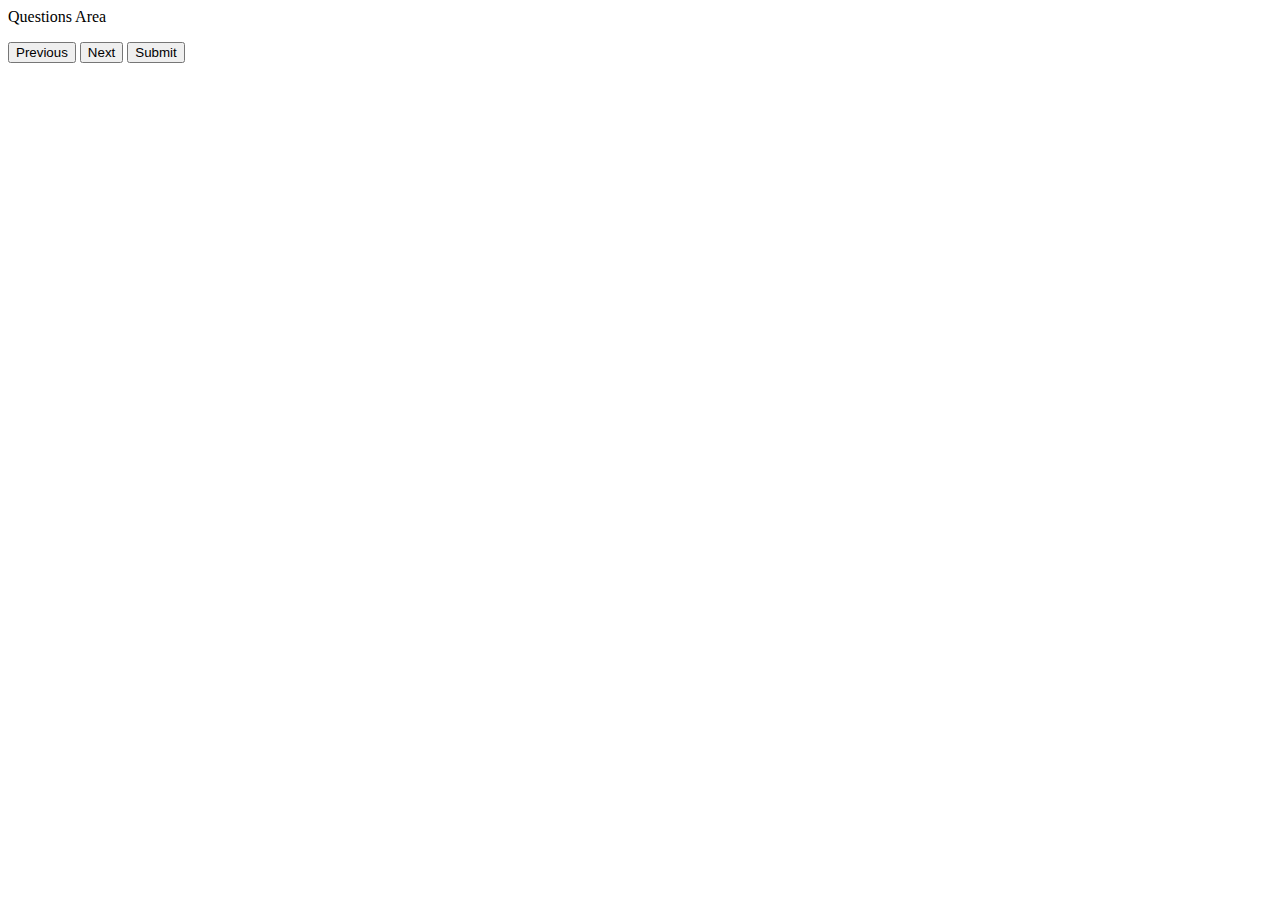
==== index.html @ 90cf0ac8 "html skeleton" ====
<!DOCTYPE html>
<html lang="en">
<head>
    <meta charset="UTF-8">
    <meta name="viewport" content="width=device-width, initial-scale=1.0">
    <link rel="stylesheet" href="styles.css">
    <title>Interactive Quiz App</title>
</head>
<body>
    <div class="quiz-container">
        <div class="questions">Questions Area</div>
        <ul class="answers">

        </ul>
        <div class="btn-container">
            <button id="pre-btn">Previous</button>
            <button id="next-btn">Next</button>
            <button id="submit-btn">Submit</button>
        </div>
    </div>
</body>
</html>
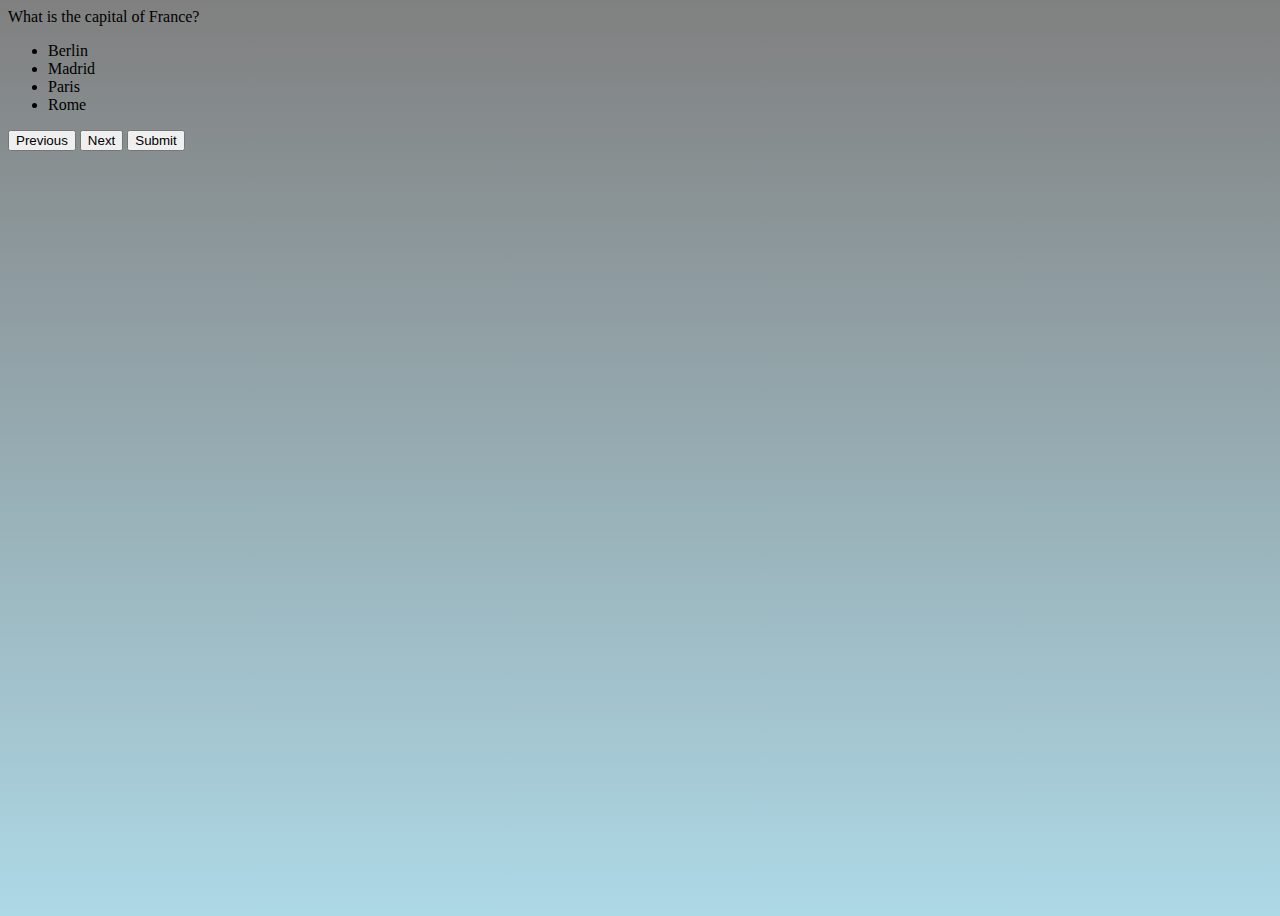
==== commit 8a288748: "typo fixed in html, added displayquestion function and eventlisteners for next/previous buttons" ====
--- a/index.html
+++ b/index.html
@@ -5,6 +5,7 @@
     <meta name="viewport" content="width=device-width, initial-scale=1.0">
     <link rel="stylesheet" href="styles.css">
     <title>Interactive Quiz App</title>
+    <script src="script.js" defer></script>
 </head>
 <body>
     <div class="quiz-container">
@@ -13,10 +14,10 @@
 
         </ul>
         <div class="btn-container">
-            <button id="pre-btn">Previous</button>
+            <button id="prev-btn">Previous</button>
             <button id="next-btn">Next</button>
             <button id="submit-btn">Submit</button>
         </div>
     </div>
 </body>
-</html>+</html>
--- a/styles.css
+++ b/styles.css
@@ -0,0 +1,4 @@
+body {
+    height: 100vh;
+    background-image: linear-gradient(grey, lightblue);
+}
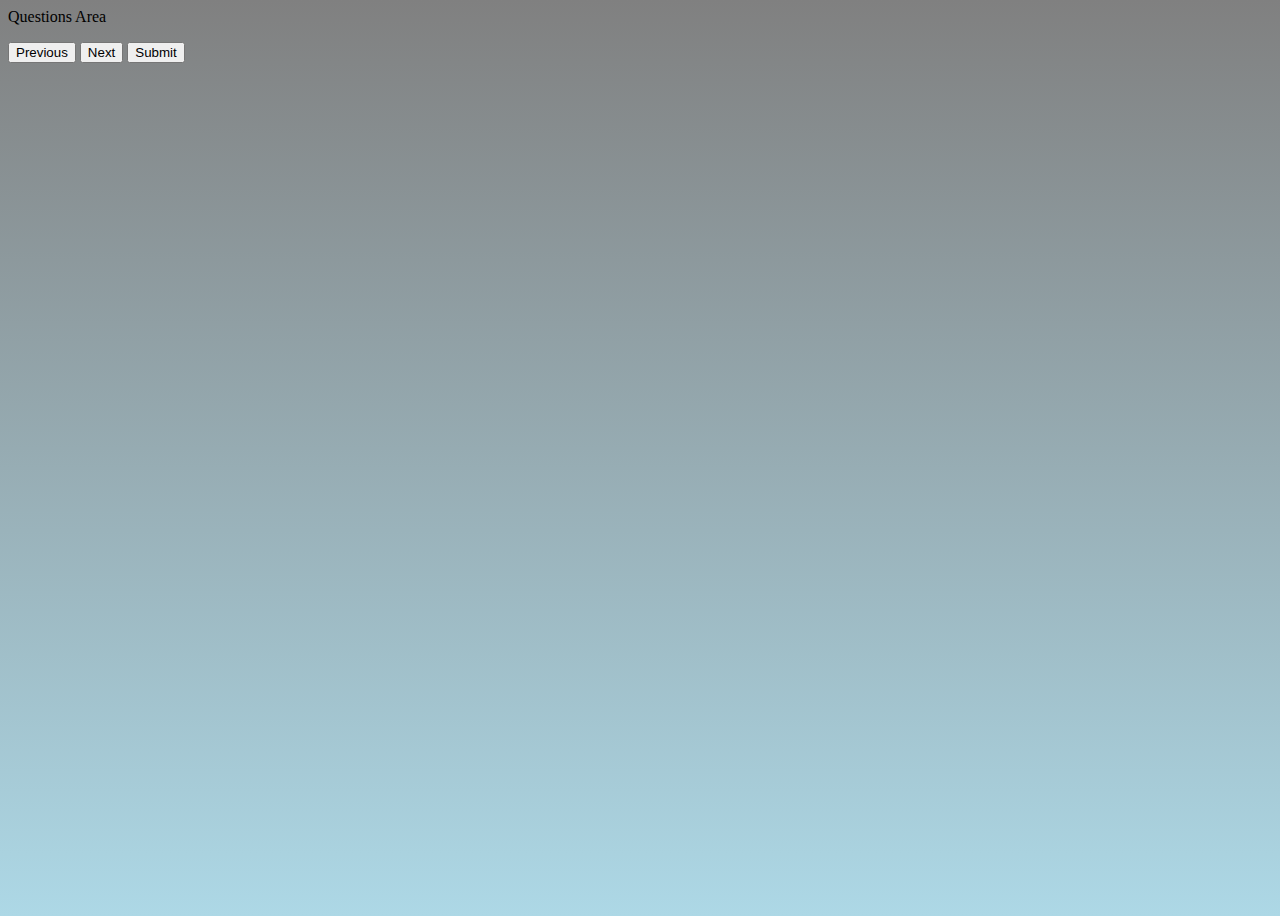
==== commit 8421df3c: "footer added with 3 children containers" ====
--- a/index.html
+++ b/index.html
@@ -5,7 +5,6 @@
     <meta name="viewport" content="width=device-width, initial-scale=1.0">
     <link rel="stylesheet" href="styles.css">
     <title>Interactive Quiz App</title>
-    <script src="script.js" defer></script>
 </head>
 <body>
     <div class="quiz-container">
@@ -14,10 +13,15 @@
 
         </ul>
         <div class="btn-container">
-            <button id="prev-btn">Previous</button>
+            <button id="pre-btn">Previous</button>
             <button id="next-btn">Next</button>
             <button id="submit-btn">Submit</button>
         </div>
+        <footer>
+            <div class="fireAnimation"></div>
+            <div class="fireAnimation"></div>
+            <div class="fireAnimation"></div>
+        </footer>
     </div>
 </body>
 </html>
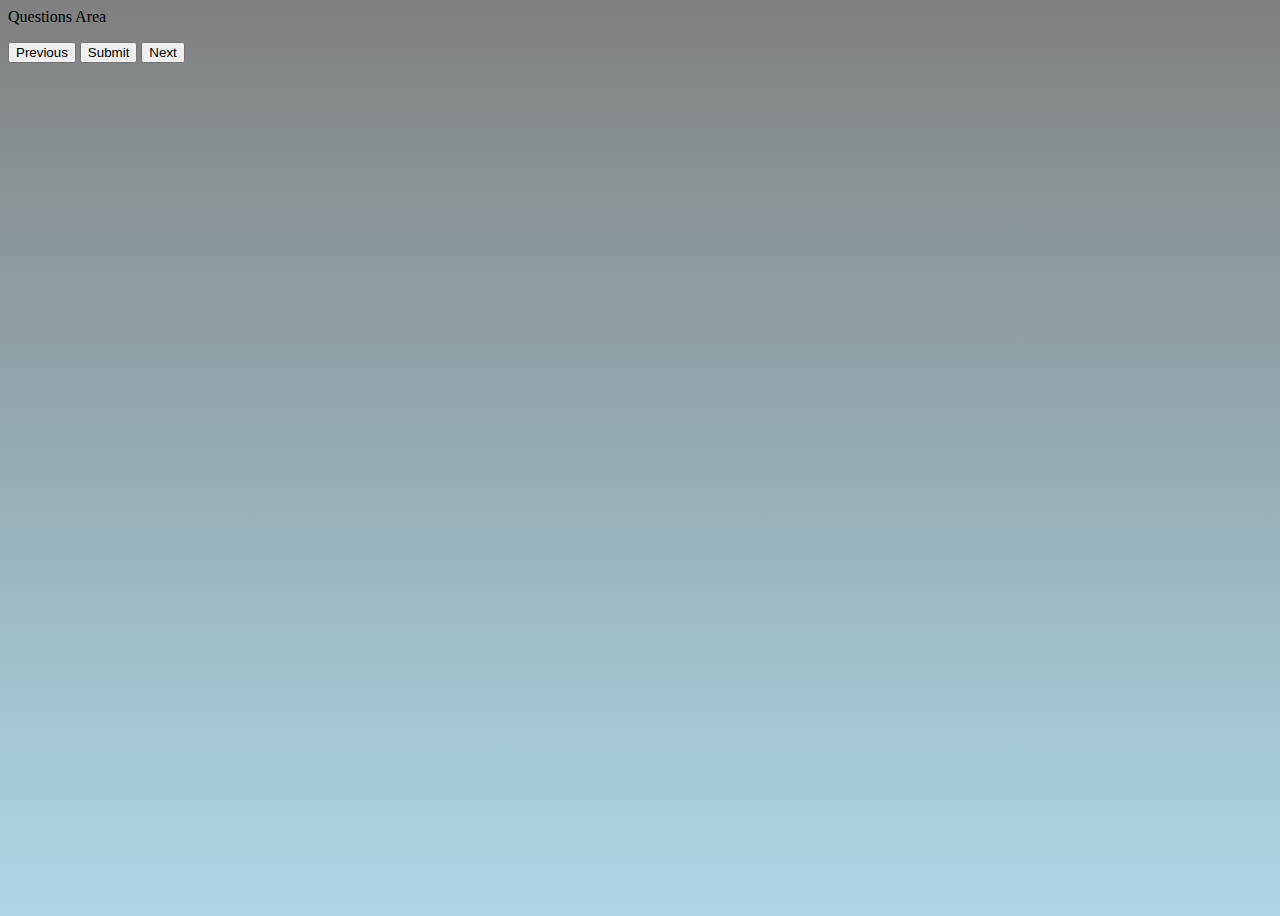
==== commit 589ec7cb: "button position fix" ====
--- a/index.html
+++ b/index.html
@@ -14,8 +14,8 @@
         </ul>
         <div class="btn-container">
             <button id="pre-btn">Previous</button>
+            <button id="submit-btn">Submit</button>
             <button id="next-btn">Next</button>
-            <button id="submit-btn">Submit</button>
         </div>
         <footer>
             <div class="fireAnimation"></div>
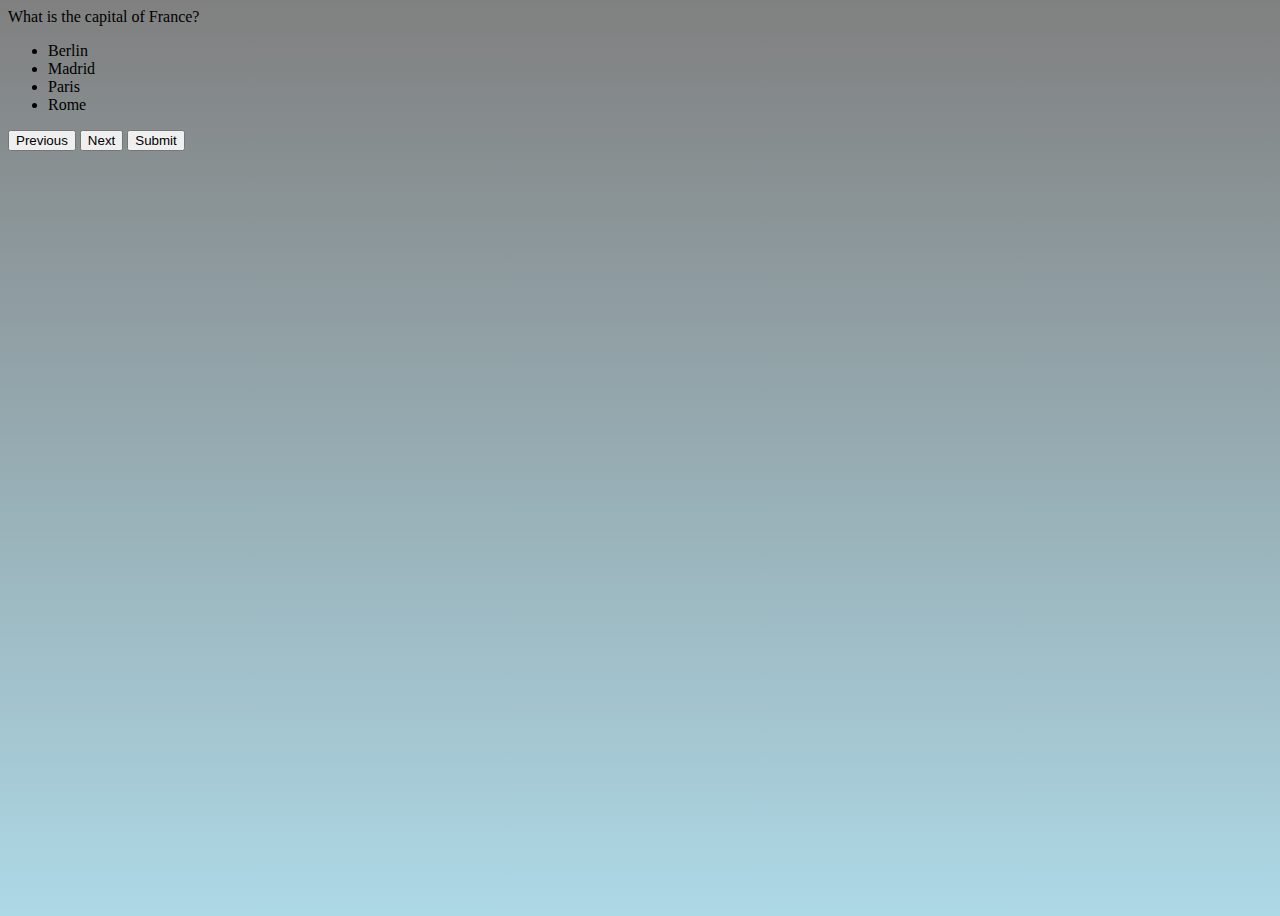
==== commit 906ee6cf: "updated html page to accommodate matching, ordering and fill in the blank questions" ====
--- a/index.html
+++ b/index.html
@@ -5,23 +5,28 @@
     <meta name="viewport" content="width=device-width, initial-scale=1.0">
     <link rel="stylesheet" href="styles.css">
     <title>Interactive Quiz App</title>
+    <script src="script.js" defer></script>
 </head>
 <body>
     <div class="quiz-container">
         <div class="questions">Questions Area</div>
+        <div class="fill-in-the-blank" style="display:none">
+            <input type="text" id="fill-in-answer" placeholder="Type answer here">
+        </div>
+        <div class="matching" style="display:none">
+            <!-- dom manipulation -->
+        </div>
+        <div class="ordering" style="display: none;">
+            <!-- dom manipulation -->
+        </div>
         <ul class="answers">
-
+            <!-- options for multiple choice -->
         </ul>
         <div class="btn-container">
-            <button id="pre-btn">Previous</button>
+            <button id="prev-btn">Previous</button>
+            <button id="next-btn">Next</button>
             <button id="submit-btn">Submit</button>
-            <button id="next-btn">Next</button>
         </div>
-        <footer>
-            <div class="fireAnimation"></div>
-            <div class="fireAnimation"></div>
-            <div class="fireAnimation"></div>
-        </footer>
     </div>
 </body>
 </html>
